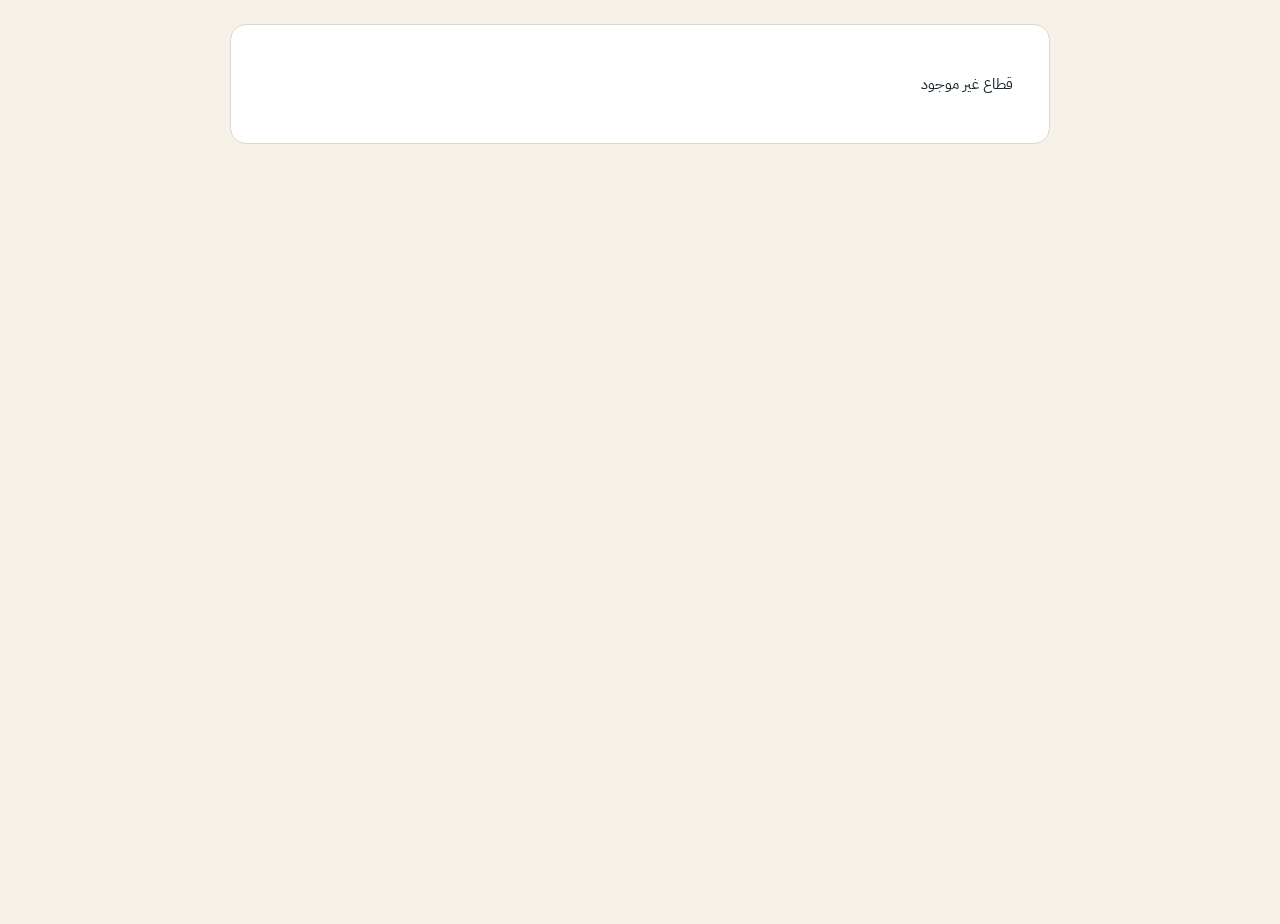
==== web/report.html @ a54cf213 "Complete PRD items: quality checks, seismic features, neural net comparison, calibration, Shapley ex" ====
<!doctype html>
<html lang="ar" dir="rtl" data-theme="light">
<head>
<meta charset="utf-8">
<meta name="viewport" content="width=device-width, initial-scale=1">
<title>مِرصاد · تقرير القطاع</title>
<link rel="icon" href="emblem.png">
<link href="https://fonts.googleapis.com/css2?family=IBM+Plex+Sans+Arabic:wght@400;600;700&display=swap" rel="stylesheet">
<link href="styles.css" rel="stylesheet">
<style>
  /* تقرير قابل للطباعة (PRD · U-FR9): يُطبع أو يُحفظ PDF من المتصفح */
  body{background:var(--bg)}
  .sheet{max-width:820px;margin:24px auto;background:var(--surface);border:1px solid var(--line);border-radius:16px;padding:32px 36px;display:grid;gap:18px}
  .r-head{display:flex;justify-content:space-between;align-items:center;gap:16px;border-bottom:2px solid var(--frame2);padding-bottom:14px}
  .r-head img{height:64px}
  .r-meta{text-align:end;font-size:13px;color:var(--muted)}
  .r-title{display:flex;align-items:baseline;gap:14px;flex-wrap:wrap}
  .r-title h1{margin:0;font-size:30px}
  .r-score{font-size:46px;font-weight:700;font-variant-numeric:tabular-nums}
  .r-grid{display:grid;grid-template-columns:1fr 1fr;gap:16px}
  .r-box{border:1px solid var(--line);border-radius:12px;padding:14px 16px}
  .r-box h2{font-size:15px;margin:0 0 8px;color:var(--accent)}
  .r-table{width:100%;border-collapse:collapse;font-size:14px}
  .r-table td{padding:6px 4px;border-bottom:1px solid var(--line)}
  .r-table td:last-child{text-align:end;font-weight:600;font-variant-numeric:tabular-nums}
  .r-note{font-size:12.5px;color:var(--muted);line-height:1.7}
  .r-bar{display:flex;gap:10px;justify-content:flex-end}
  @media (max-width:640px){.r-grid{grid-template-columns:1fr}.sheet{padding:20px}}
  @media print{.r-bar{display:none}.sheet{border:0;margin:0;max-width:none}body{background:#fff}}
</style>
</head>
<body>
<main class="sheet" id="sheet"><p class="muted">…</p></main>
<script src="i18n.js"></script>
<script>
(function(){
  "use strict";
  let lang = "ar"; try { const v = localStorage.getItem("mirsad.lang"); lang = (v && v.replace(/"/g, "")) === "en" ? "en" : "ar"; } catch (e) {}
  document.documentElement.lang = lang; document.documentElement.dir = lang === "ar" ? "rtl" : "ltr";
  const T = I18N[lang], t = (k) => T[k] ?? I18N.ar[k] ?? k, lc = (n) => (lang === "ar" && I18N.ar.lc_names[n]) || n;
  const L = { ar: { title: "تقرير القطاع", gen: "أُنشئ", loc: "الموقع (أعلى خلية خطرًا)", print: "طباعة / حفظ PDF", back: "العودة للخريطة",
                    disclaimer: "أداة دعم قرار. لا تغني عن الدراسة الميدانية ولا عن قرار الجهات الرسمية. أداء النموذج في التحقق المكاني: ROC-AUC = ", model: "النموذج", missing: "قطاع غير موجود" },
              en: { title: "Sector report", gen: "Generated", loc: "Location (highest-risk cell)", print: "Print / save PDF", back: "Back to map",
                    disclaimer: "Decision support only. It does not replace field study or official decisions. Model spatial-CV ROC-AUC = ", model: "Model", missing: "Unknown sector" } }[lang];
  const SYM = { low: "○", medium: "◆", high: "▲", critical: "■" };
  const el = (tag, a = {}, ...k) => { const e = document.createElement(tag); for (const [x, v] of Object.entries(a)) x === "class" ? e.className = v : e.setAttribute(x, v); k.flat().forEach((c) => c != null && e.append(c.nodeType ? c : document.createTextNode(c))); return e; };
  const row = (a, b) => el("tr", {}, el("td", {}, a), el("td", {}, b));
  const f2 = (n) => (Math.floor(n * 100) / 100).toFixed(2);
  Promise.all([fetch("data/sectors.geojson").then((r) => r.json()), fetch("data/model.json").then((r) => r.json())]).then(([sec, m]) => {
    const id = decodeURIComponent(location.hash.slice(1)), f = sec.features.find((x) => x.properties.id === id), S = document.getElementById("sheet");
    if (!f) { S.replaceChildren(el("p", {}, L.missing)); return; }
    const p = f.properties; document.title = `${t("brand")} · ${L.title} ${p.id}`;
    const ge = `https://earth.google.com/web/@${p.peak[0]},${p.peak[1]},${p.peak_vals.elevation}a,9000d,35y,0h,60t,0r`;
    S.replaceChildren(
      el("div", { class: "r-head" }, el("img", { src: "logo.png", alt: "Mirsad" }),
        el("div", { class: "r-meta" }, L.title, el("br"), `${L.gen}: ${new Date().toISOString().slice(0, 10)}`, el("br"), `${L.model}: ${m.version} · ${m.trained_at}`)),
      el("div", { class: "r-title" }, el("h1", {}, p.id), el("span", { class: "r-score" }, f2(p.score)), el("span", { class: "chip " + p.level }, `${SYM[p.level]} ${t("lv_" + p.level)}`),
        el("span", { class: "muted" }, t("mean_" + p.level))),
      el("div", { class: "r-grid" },
        el("div", { class: "r-box" }, el("h2", {}, t("sector")), el("table", { class: "r-table" },
          row(t("max_in_sector"), f2(p.score)), row(t("top_cell"), f2(p.max)), row(t("mean_score"), f2(p.mean)),
          row(t("prob_cal"), p.calibrated != null ? (p.calibrated * 100).toFixed(1) + "%" : "—"), row(t("cells"), p.cells),
          row(t("events_here"), p.events))),
        el("div", { class: "r-box" }, el("h2", {}, t("peak_cell")), el("table", { class: "r-table" },
          row(t("elevation"), `${p.peak_vals.elevation} ${t("m")}`), row(t("slope"), `${p.peak_vals.slope}°`),
          row(t("aspect"), p.peak_vals.aspect < 0 ? "—" : `${p.peak_vals.aspect}°`), row(t("lc"), lc(p.peak_vals.landcover)),
          row(L.loc, `${p.peak[0]}, ${p.peak[1]}`))),
        el("div", { class: "r-box" }, el("h2", {}, t("shap_title")), el("table", { class: "r-table" },
          ...Object.entries(p.shap || {}).map(([k, v]) => row(t("feat")[k], (v >= 0 ? "+" : "") + v.toFixed(3)))),
          el("p", { class: "r-note" }, t("shap_note"))),
        el("div", { class: "r-box" }, el("h2", {}, t("cell_dist")), el("table", { class: "r-table" },
          ...["low", "medium", "high", "critical"].map((l, i) => row(`${SYM[l]} ${t("lv_" + l)}`, p.counts[i]))),
          el("table", { class: "r-table" }, row(t("elev_mean"), `${p.elev} ${t("m")}`), row(t("slope_mean"), `${p.slope_mean}°`), row(t("landcover"), lc(p.landcover))))),
      el("p", { class: "r-note" }, L.disclaimer + m.spatial_cv.roc_auc + "."),
      el("div", { class: "r-bar" }, el("a", { class: "btn ghost", href: ge, target: "_blank", rel: "noopener" }, t("ge_open")),
        el("a", { class: "btn ghost", href: "index.html" }, L.back), (() => { const b = el("button", { class: "btn" }, L.print); b.onclick = () => window.print(); return b; })()));
  }).catch(() => { document.getElementById("sheet").textContent = t("load_error"); });
})();
</script>
</body>
</html>
---- web/styles.css ----
/* مِرصاد · ألوان الهوية (من الشعار) — كل زوج نص/خلفية محقق بتباين ≥ 4.5:1 في الوضعين */
:root{
  --brand-bg:#13242A; --teal:#38C7B8; --mteal:#257C83; --dteal:#113637; --gold:#D59A4D; --ochre:#B4742D;
  --rust:#AC573A; --drust:#924224; --slate:#3C5662;
  --radius:16px; --font:"IBM Plex Sans Arabic","Segoe UI",Tahoma,system-ui,sans-serif;
}
/* الوضع الليلي هو الافتراضي إن لم يُحدَّد وضع */
:root,[data-theme="dark"]{
  --bg:#0F1E23; --surface:#16292F; --surface2:#1C333A; --line:#2B4A50; --text:#E6EEEC; --muted:#9FB3B5;
  --accent:#38C7B8; --on-accent:#0F1E23; --frame:#38C7B8; --frame2:#D59A4D; --shadow:0 18px 50px rgba(0,0,0,.45);
  /* سلّم الخطر: لون التعبئة على الخريطة + لون الشارة (خلفية/نص) */
  --lv-low:#5E7F8C;      --lv-low-bg:#22363E;      --lv-low-fg:#B9CCD3;
  --lv-medium:#D59A4D;   --lv-medium-bg:#3A2E1C;   --lv-medium-fg:#F0C285;
  --lv-high:#C2643F;     --lv-high-bg:#3D241B;     --lv-high-fg:#F2A487;
  --lv-critical:#F2715C; --lv-critical-bg:#46201A; --lv-critical-fg:#FF9C8A;
  color-scheme:dark;
}
[data-theme="light"]{
  --bg:#F6F1E8; --surface:#FFFFFF; --surface2:#FBF7F0; --line:#E2D6C2; --text:#13242A; --muted:#4A5F66;
  --accent:#1E6A70; --on-accent:#FFFFFF; --frame:#257C83; --frame2:#B4742D; --shadow:0 14px 40px rgba(19,36,42,.12);
  --lv-low:#6F8E9A;      --lv-low-bg:#E3EAED;      --lv-low-fg:#2F4A55;
  --lv-medium:#D59A4D;   --lv-medium-bg:#F8E9D2;   --lv-medium-fg:#7A4E12;
  --lv-high:#AC573A;     --lv-high-bg:#F6DDD3;     --lv-high-fg:#8A3A1F;
  --lv-critical:#D9412B; --lv-critical-bg:#FBD9D2; --lv-critical-fg:#A32A16;
  color-scheme:light;
}
*{box-sizing:border-box}
html,body{margin:0;height:100%}
body{background:var(--bg);color:var(--text);font-family:var(--font);font-size:15px;line-height:1.6;transition:background .25s,color .25s}
@media (prefers-reduced-motion:reduce){*{transition:none!important;animation:none!important}}
a{color:var(--accent)}
.muted{color:var(--muted)}
button,select,input{font:inherit;color:inherit}
:focus-visible{outline:3px solid var(--accent);outline-offset:2px;border-radius:6px}

/* top bar */
.topbar{position:sticky;top:0;z-index:30;display:flex;align-items:center;gap:20px;padding:10px 20px;background:var(--surface);border-bottom:2px solid var(--frame2)}
.brand{display:flex;align-items:center;gap:10px;text-decoration:none;color:var(--text)}
.brand-emblem{width:42px;height:42px}
.brand-text{display:flex;flex-direction:column;line-height:1.2}
.brand-text b{font-size:20px;color:var(--accent)}
.brand-text small{font-size:12px;color:var(--muted)}
.tabs{display:flex;gap:4px;margin-inline-start:auto}
.tab{padding:8px 14px;border-radius:10px;text-decoration:none;color:var(--muted);font-weight:600;display:flex;align-items:center;gap:6px}
.tab:hover{background:var(--surface2);color:var(--text)}
.tab.on{color:var(--text);background:var(--surface2);box-shadow:inset 0 -3px 0 var(--accent)}
.count{background:var(--lv-critical-bg);color:var(--lv-critical-fg);border-radius:999px;font-size:12px;padding:0 8px;min-width:22px;text-align:center}
.tools{display:flex;align-items:center;gap:8px}
.proto{font-size:12px;font-weight:600;color:var(--lv-medium-fg);background:var(--lv-medium-bg);border:1px solid var(--lv-medium);border-radius:999px;padding:3px 10px;white-space:nowrap}
.icon-btn{width:40px;height:40px;border-radius:10px;border:1px solid var(--line);background:var(--surface2);cursor:pointer;display:flex;align-items:center;justify-content:center;font-weight:700}
.icon-btn:hover{border-color:var(--accent)}
.icon-btn svg{width:20px;height:20px;fill:none;stroke:var(--text);stroke-width:1.8;stroke-linecap:round}
.i-moon{fill:var(--text)!important;stroke:none!important}
[data-theme="dark"] .i-moon{display:none}[data-theme="light"] .i-sun{display:none}

/* map page */
.page{display:block}
.page[hidden]{display:none}
.map-wrap{position:relative;height:calc(100vh - 66px);display:grid;grid-template-columns:1fr 360px}
#map{position:relative;min-height:400px}
.side{background:var(--bg);border-inline-start:1px solid var(--line);padding:14px;display:flex;flex-direction:column;gap:12px;overflow:auto}
.kpis{display:grid;grid-template-columns:1fr 1fr;gap:10px}
.kpi{background:var(--surface);border:1px solid var(--line);border-radius:12px;padding:10px 12px;position:relative}
.kpi span{font-size:12px;color:var(--muted);font-weight:600}
.kpi b{display:block;font-size:26px;font-variant-numeric:tabular-nums}
.kpi.lv-critical{border-color:var(--lv-critical)}.kpi.lv-critical b{color:var(--lv-critical-fg)}
.kpi.lv-high{border-color:var(--lv-high)}.kpi.lv-high b{color:var(--lv-high-fg)}
.card{background:var(--surface);border:1px solid var(--line);border-radius:var(--radius);padding:14px 16px;position:relative}
.card::before{content:"";position:absolute;top:8px;inset-inline-start:8px;width:12px;height:12px;border-top:2px solid var(--frame);border-inline-start:2px solid var(--frame);opacity:.8}
.card.grow{flex:1;min-height:200px}
.card h2,.card h3{margin:0 0 8px;font-size:15px}
.card-h{display:flex;justify-content:space-between;align-items:baseline;gap:8px}
.legend{list-style:none;margin:0;padding:0;display:grid;gap:6px}
.legend li{display:grid;grid-template-columns:22px 1fr auto;align-items:center;gap:8px;font-size:14px}
.sw{width:18px;height:18px;border-radius:4px;display:flex;align-items:center;justify-content:center;font-size:11px;color:#fff;font-weight:700}
.legend .rng{color:var(--muted);font-size:12px;font-variant-numeric:tabular-nums}
.layers{display:grid;gap:4px;margin-top:10px;padding-top:10px;border-top:1px solid var(--line);font-size:14px}
.layers label{display:flex;gap:8px;align-items:center;cursor:pointer}
.layers input{accent-color:var(--accent);width:16px;height:16px}
.rank{margin:0;padding:0;list-style:none;display:grid;gap:6px}
.rank li button{width:100%;display:grid;grid-template-columns:1fr auto;gap:8px;align-items:center;text-align:start;background:var(--surface2);border:1px solid var(--line);border-radius:10px;padding:8px 10px;cursor:pointer}
.rank li button:hover{border-color:var(--accent)}
.rank .sid{font-weight:700;font-size:13px}.rank .meta{font-size:12px;color:var(--muted)}
.chip{display:inline-flex;align-items:center;gap:5px;border-radius:999px;padding:2px 10px;font-size:12px;font-weight:700;border:1px solid;white-space:nowrap}
.chip.low{background:var(--lv-low-bg);color:var(--lv-low-fg);border-color:var(--lv-low)}
.chip.medium{background:var(--lv-medium-bg);color:var(--lv-medium-fg);border-color:var(--lv-medium)}
.chip.high{background:var(--lv-high-bg);color:var(--lv-high-fg);border-color:var(--lv-high)}
.chip.critical{background:var(--lv-critical-bg);color:var(--lv-critical-fg);border-color:var(--lv-critical)}

/* drawer */
.drawer{position:absolute;top:12px;bottom:12px;inset-inline-start:12px;width:min(380px,calc(100% - 24px));background:var(--surface);border:1px solid var(--line);border-radius:var(--radius);box-shadow:var(--shadow);padding:18px;overflow:auto;transform:translateX(calc(var(--dir,1) * 110%));transition:transform .25s;z-index:10}
[dir="rtl"] .drawer{--dir:1}[dir="ltr"] .drawer{--dir:-1}
.drawer.open{transform:none}
.close{position:absolute;top:10px;inset-inline-end:10px;width:34px;height:34px;border-radius:8px;border:1px solid var(--line);background:var(--surface2);cursor:pointer;font-size:20px;line-height:1}
.d-title{font-size:20px;font-weight:700;margin:0 0 4px}
.score{display:flex;align-items:baseline;gap:8px;margin:12px 0}
.score b{font-size:44px;font-variant-numeric:tabular-nums;line-height:1}
.dl{display:grid;grid-template-columns:auto 1fr;gap:6px 14px;margin:8px 0;font-size:14px}
.dl dt{color:var(--muted)}.dl dd{margin:0;font-weight:600;font-variant-numeric:tabular-nums}
.bars{display:grid;gap:8px;margin:8px 0}
.bar-row{display:grid;grid-template-columns:110px 1fr 46px;align-items:center;gap:8px;font-size:13px}
.bar{height:10px;border-radius:5px;background:var(--surface2);overflow:hidden;border:1px solid var(--line)}
.bar i{display:block;height:100%;background:var(--accent)}
.bar-row .v{text-align:end;font-variant-numeric:tabular-nums;color:var(--muted)}
.stack{display:flex;height:12px;border-radius:6px;overflow:hidden;border:1px solid var(--line)}
.btn{display:inline-flex;align-items:center;justify-content:center;gap:8px;border:0;border-radius:10px;padding:10px 16px;font-weight:700;cursor:pointer;background:var(--accent);color:var(--on-accent)}
.btn:disabled{opacity:.5;cursor:not-allowed}
.btn.ghost{background:transparent;color:var(--text);border:1px solid var(--line)}
.note{font-size:12px;color:var(--muted);margin-top:10px}
.h-sec{font-size:13px;color:var(--muted);font-weight:700;margin:16px 0 6px;text-transform:none}

/* pages */
.container{max-width:1160px;margin:0 auto;padding:28px 20px 60px;display:grid;gap:16px}
.page-h h1{margin:0;font-size:28px}.page-h p{margin:6px 0 0}
.filters{display:flex;gap:10px;flex-wrap:wrap}
.select{background:var(--surface);border:1px solid var(--line);border-radius:10px;padding:8px 12px;min-width:170px}
.table-wrap{overflow-x:auto;border:1px solid var(--line);border-radius:var(--radius);background:var(--surface)}
.table{width:100%;border-collapse:collapse;font-size:14px;min-width:720px}
.table th{text-align:start;background:var(--surface2);color:var(--muted);font-weight:700;padding:10px 12px;border-bottom:1px solid var(--line)}
.table td{padding:10px 12px;border-bottom:1px solid var(--line);vertical-align:top}
.table tr:last-child td{border-bottom:0}
.table .mono{font-family:ui-monospace,Consolas,monospace;white-space:nowrap}
.grid2{display:grid;grid-template-columns:repeat(auto-fit,minmax(320px,1fr));gap:16px}
.grid3{display:grid;grid-template-columns:repeat(auto-fit,minmax(240px,1fr));gap:16px}
.warn{border:1px solid var(--lv-medium);background:var(--lv-medium-bg);color:var(--lv-medium-fg);border-radius:var(--radius);padding:14px 16px;font-weight:600}
.bullets{margin:0;padding-inline-start:20px;display:grid;gap:6px}
.metric-grid{display:grid;grid-template-columns:auto 1fr 1fr;gap:6px 14px;font-size:14px}
.metric-grid .h{color:var(--muted);font-weight:700}
.about{text-align:center}
.about-logo{width:min(520px,90%);margin:10px auto 0;display:block}
.lead{font-size:18px;max-width:760px;margin:0 auto}
.about .card{text-align:start}
.toast{position:fixed;bottom:20px;left:50%;transform:translate(-50%,120px);opacity:0;visibility:hidden;background:var(--surface);color:var(--text);border:1px solid var(--accent);border-radius:12px;padding:10px 18px;box-shadow:var(--shadow);transition:transform .25s;z-index:50}
.toast.show{transform:translate(-50%,0);opacity:1;visibility:visible}

/* maplibre theming */
.maplibregl-ctrl-group{background:var(--surface)!important;border:1px solid var(--line)}
.maplibregl-ctrl-group button{background-color:var(--surface)!important}
[data-theme="dark"] .maplibregl-ctrl-group button .maplibregl-ctrl-icon{filter:invert(1)}
.maplibregl-ctrl-attrib{background:color-mix(in srgb,var(--surface) 85%,transparent)!important;color:var(--muted)}
.maplibregl-ctrl-attrib a{color:var(--muted)!important}
.maplibregl-popup-content{background:var(--surface);color:var(--text);border:1px solid var(--line);border-radius:10px;font-family:var(--font)}
.maplibregl-popup-tip{display:none}

@media (max-width:900px){
  .topbar{flex-wrap:wrap;gap:8px;padding:8px 12px}
  .tabs{order:3;width:100%;margin:0;overflow-x:auto}
  .brand-text small{display:none}
  .map-wrap{grid-template-columns:1fr;height:auto}
  #map{height:62vh}
  .side{border-inline-start:0;border-top:1px solid var(--line)}
  .drawer{position:fixed;top:auto;bottom:0;inset-inline:0;width:100%;max-height:75vh;border-radius:16px 16px 0 0;transform:translateY(110%)}
  .drawer.open{transform:none}
}

/* login dialog */
.login{border:1px solid var(--line);border-radius:var(--radius);background:var(--surface);color:var(--text);padding:22px;width:min(380px,92vw);box-shadow:var(--shadow)}
.login::backdrop{background:rgba(0,0,0,.5)}
.login h2{margin:0 0 4px}
.login label{display:grid;gap:4px;margin:10px 0;font-weight:600;font-size:14px}
.login input{background:var(--surface2);border:1px solid var(--line);border-radius:10px;padding:9px 12px}
.login .row{display:flex;gap:8px;margin-top:12px}
.login .err{color:var(--lv-critical-fg);min-height:1.2em;margin:0;font-size:13px}
.icon-btn.wide{width:auto;padding:0 12px;font-size:13px}
.mode{font-size:12px;color:var(--muted)}

/* ---------- splash ---------- */
.splash{position:fixed;inset:0;z-index:100;display:flex;align-items:center;justify-content:center;background:radial-gradient(700px 420px at 50% 40%,color-mix(in srgb,var(--accent) 14%,transparent),transparent 70%),var(--bg);transition:opacity .5s,visibility .5s}
.splash.done{opacity:0;visibility:hidden}
.splash-in{text-align:center;display:grid;justify-items:center;gap:10px}
.radar{position:relative;width:180px;height:180px;margin-bottom:8px}
.radar img{position:absolute;inset:22px;width:136px;height:136px;filter:drop-shadow(0 0 18px color-mix(in srgb,var(--accent) 45%,transparent))}
.radar .ring{position:absolute;border-radius:50%;border:1.5px solid color-mix(in srgb,var(--accent) 45%,transparent)}
.radar .r1{inset:0}.radar .r2{inset:-18px;border-style:dashed;opacity:.5}
.radar .sweep{position:absolute;inset:-18px;border-radius:50%;background:conic-gradient(from 0deg,color-mix(in srgb,var(--accent) 38%,transparent),transparent 26%);animation:spin 2.2s linear infinite}
@keyframes spin{to{transform:rotate(360deg)}}
.splash-name{font-size:40px;font-weight:700;color:var(--accent);line-height:1.1}
.splash-tag{font-size:16px;color:var(--muted)}
.splash-bar{width:240px;height:6px;border-radius:3px;background:var(--surface2);overflow:hidden;border:1px solid var(--line);margin-top:10px}
.splash-bar i{display:block;height:100%;width:0;background:linear-gradient(90deg,var(--accent),var(--frame2));transition:width .35s}
.splash-step{font-size:13px;color:var(--muted);min-height:1.4em}
.splash .sc{position:absolute;width:70px;height:70px;border-style:solid;border-width:0}
.splash .tl{top:28px;left:28px;border-top-width:4px;border-left-width:4px;border-color:var(--frame)}
.splash .tr{top:28px;right:28px;border-top-width:4px;border-right-width:4px;border-color:var(--frame)}
.splash .bl{bottom:28px;left:28px;border-bottom-width:4px;border-left-width:4px;border-color:var(--frame2)}
.splash .br{bottom:28px;right:28px;border-bottom-width:4px;border-right-width:4px;border-color:var(--frame2)}
@media (prefers-reduced-motion:reduce){.radar .sweep{animation:none}}

/* ---------- interactive tour ---------- */
.tour-spot{position:fixed;z-index:90;border-radius:12px;box-shadow:0 0 0 4px var(--accent),0 0 0 9999px rgba(5,12,15,.62);pointer-events:none;transition:all .3s}
.tour-card{position:fixed;z-index:91;width:min(360px,calc(100vw - 24px));background:var(--surface);color:var(--text);border:1px solid var(--accent);border-radius:16px;box-shadow:var(--shadow);padding:16px 18px;transition:top .3s,left .3s}
.tour-card h3{margin:0 0 6px;font-size:17px;color:var(--accent)}
.tour-card p{margin:0;font-size:14px;line-height:1.7}
.tour-card .tour-foot{display:flex;align-items:center;gap:8px;margin-top:14px}
.tour-card .tour-n{margin-inline-end:auto;font-size:12px;color:var(--muted);font-variant-numeric:tabular-nums}
.tour-card .btn{padding:7px 14px}
.tour-dots{display:flex;gap:4px;margin-top:10px}
.tour-dots i{width:18px;height:4px;border-radius:2px;background:var(--line)}
.tour-dots i.on{background:var(--accent)}
.tour-invite{position:fixed;z-index:60;bottom:20px;inset-inline-end:20px;background:var(--surface);border:1px solid var(--accent);border-radius:14px;box-shadow:var(--shadow);padding:14px 16px;width:min(320px,calc(100vw - 40px));display:grid;gap:10px}
.tour-invite .row{display:flex;gap:8px}
.login label[hidden]{display:none}

/* controls added for U-FR7 / Google Earth */
.ctl{display:grid;gap:6px;margin-top:12px;padding-top:12px;border-top:1px solid var(--line);font-size:14px}
.ctl .select{min-width:0;width:100%}
.ctl-l{font-weight:600}
.seg{display:flex;border:1px solid var(--line);border-radius:10px;overflow:hidden}
.seg label{flex:1;position:relative;cursor:pointer}
.seg input{position:absolute;opacity:0}
.seg span{display:block;text-align:center;padding:7px 8px;font-weight:600;color:var(--muted)}
.seg input:checked+span{background:var(--accent);color:var(--on-accent)}
.seg input:focus-visible+span{outline:3px solid var(--accent);outline-offset:-3px}
.ramp{display:grid;grid-template-columns:auto 1fr auto;gap:8px;align-items:center;font-size:12px;color:var(--muted);font-variant-numeric:tabular-nums}
.ramp i{height:10px;border-radius:5px;background:linear-gradient(90deg,#3C5662,#D59A4D,#AC573A)}
[dir="rtl"] .ramp i{background:linear-gradient(270deg,#3C5662,#D59A4D,#AC573A)}
.ge{margin-top:12px;width:100%;text-decoration:none}
.stale{font-size:12px;font-weight:700;color:var(--lv-critical-fg);background:var(--lv-critical-bg);border:1px solid var(--lv-critical);border-radius:999px;padding:3px 10px;white-space:nowrap}
.shap-row{display:grid;grid-template-columns:110px 1fr 56px;align-items:center;gap:8px;font-size:13px}
.shap-bar{position:relative;height:12px;background:var(--surface2);border:1px solid var(--line);border-radius:6px;overflow:hidden}
.shap-bar i{position:absolute;top:0;bottom:0}
.shap-bar .mid{position:absolute;top:-2px;bottom:-2px;left:50%;width:1px;background:var(--muted)}
.actions{display:grid;grid-template-columns:1fr 1fr;gap:8px;margin-top:10px}
.actions .btn{text-decoration:none;font-size:14px}
.prob{font-size:12px;color:var(--muted)}
.ramp[hidden]{display:none}
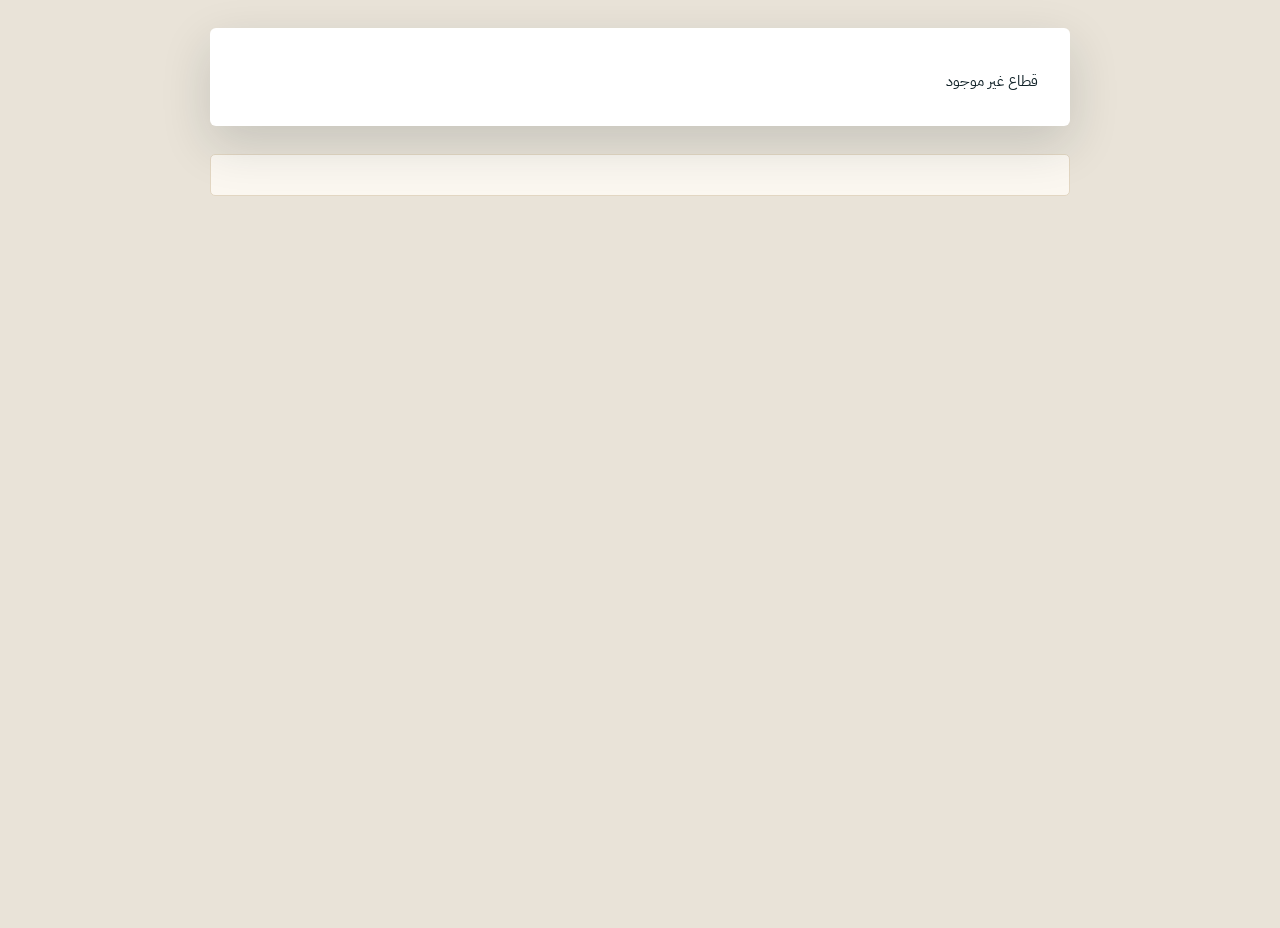
==== commit 33d150b6: "Redesign sector report: branded header, level scale, approval section with stamp when an alert is ap" ====
--- a/web/report.html
+++ b/web/report.html
@@ -5,32 +5,66 @@
 <meta name="viewport" content="width=device-width, initial-scale=1">
 <title>مِرصاد · تقرير القطاع</title>
 <link rel="icon" href="emblem.png">
-<link href="https://fonts.googleapis.com/css2?family=IBM+Plex+Sans+Arabic:wght@400;600;700&display=swap" rel="stylesheet">
+<link href="https://fonts.googleapis.com/css2?family=IBM+Plex+Sans+Arabic:wght@400;500;600;700&display=swap" rel="stylesheet">
 <link href="styles.css" rel="stylesheet">
 <style>
-  /* تقرير قابل للطباعة (PRD · U-FR9): يُطبع أو يُحفظ PDF من المتصفح */
-  body{background:var(--bg)}
-  .sheet{max-width:820px;margin:24px auto;background:var(--surface);border:1px solid var(--line);border-radius:16px;padding:32px 36px;display:grid;gap:18px}
-  .r-head{display:flex;justify-content:space-between;align-items:center;gap:16px;border-bottom:2px solid var(--frame2);padding-bottom:14px}
-  .r-head img{height:64px}
-  .r-meta{text-align:end;font-size:13px;color:var(--muted)}
-  .r-title{display:flex;align-items:baseline;gap:14px;flex-wrap:wrap}
-  .r-title h1{margin:0;font-size:30px}
-  .r-score{font-size:46px;font-weight:700;font-variant-numeric:tabular-nums}
-  .r-grid{display:grid;grid-template-columns:1fr 1fr;gap:16px}
-  .r-box{border:1px solid var(--line);border-radius:12px;padding:14px 16px}
-  .r-box h2{font-size:15px;margin:0 0 8px;color:var(--accent)}
-  .r-table{width:100%;border-collapse:collapse;font-size:14px}
-  .r-table td{padding:6px 4px;border-bottom:1px solid var(--line)}
-  .r-table td:last-child{text-align:end;font-weight:600;font-variant-numeric:tabular-nums}
-  .r-note{font-size:12.5px;color:var(--muted);line-height:1.7}
-  .r-bar{display:flex;gap:10px;justify-content:flex-end}
-  @media (max-width:640px){.r-grid{grid-template-columns:1fr}.sheet{padding:20px}}
-  @media print{.r-bar{display:none}.sheet{border:0;margin:0;max-width:none}body{background:#fff}}
+  /* تقرير القطاع الرسمي (PRD · U-FR9): يُطبع أو يُحفظ PDF من المتصفح */
+  :root{--ink:#13242A;--brand:#13242A;--brand2:#113637;--teal:#257C83;--teal-l:#38C7B8;--gold:#B4742D;--paper:#FFFFFF;--soft:#F6F1E8;--rule:#E2D6C2;--mute:#4A5F66}
+  *{-webkit-print-color-adjust:exact;print-color-adjust:exact}
+  body{background:#E9E3D8;color:var(--ink);margin:0;padding-bottom:8px}
+  .page{max-width:860px;margin:28px auto;background:var(--paper);box-shadow:0 18px 50px rgba(19,36,42,.16);border-radius:6px;overflow:hidden;position:relative}
+  .hd{background:linear-gradient(135deg,var(--brand) 0%,var(--brand2) 100%);color:#fff;display:flex;justify-content:space-between;align-items:center;gap:18px;padding:22px 32px}
+  .hd img{height:78px;display:block}
+  .hd-meta{text-align:end;display:grid;gap:3px}
+  .hd-meta b{font-size:19px;letter-spacing:.2px}
+  .hd-meta span{font-size:12.5px;color:#B9CCD3}
+  .hd-meta .ref{font-family:ui-monospace,Menlo,Consolas,monospace;direction:ltr;unicode-bidi:embed;color:var(--teal-l);font-size:13px}
+  .stripe{height:5px;background:linear-gradient(90deg,var(--teal-l),var(--teal) 45%,var(--gold))}
+  .body{padding:26px 32px 18px;display:grid;gap:20px}
+  .title{display:grid;grid-template-columns:1fr auto;gap:18px;align-items:center}
+  .title small{display:block;font-size:12.5px;color:var(--mute);font-weight:600;letter-spacing:.3px}
+  .title h1{margin:2px 0 0;font-size:34px;font-family:ui-monospace,Menlo,Consolas,monospace;direction:ltr;text-align:start;unicode-bidi:plaintext}
+  .verdict{display:flex;align-items:center;gap:14px;border-radius:12px;padding:12px 18px;border:2px solid var(--lvc);background:var(--lvbg)}
+  .verdict .num{font-size:44px;font-weight:700;line-height:1;color:var(--lvfg);font-variant-numeric:tabular-nums}
+  .verdict .lv{display:grid;gap:2px}.verdict .lv b{font-size:18px;color:var(--lvfg)}.verdict .lv span{font-size:12px;color:var(--mute)}
+  .scale{display:grid;gap:6px}
+  .scale .track{position:relative;height:14px;border-radius:7px;display:flex;overflow:hidden;direction:ltr}
+  .scale .track i{display:block;height:100%}
+  .scale .pin{position:absolute;top:-6px;width:4px;height:26px;background:var(--ink);border-radius:2px;transform:translateX(-50%)}
+  .scale .ticks{position:relative;height:16px;direction:ltr;font-size:11.5px;color:var(--mute);font-variant-numeric:tabular-nums}
+  .scale .ticks span{position:absolute;top:0;transform:translateX(-50%)}.scale .ticks span:first-child{transform:none}.scale .ticks span:last-child{transform:translateX(-100%)}
+  .scale .cap{font-size:12px;color:var(--mute)}
+  .grid{display:grid;grid-template-columns:1fr 1fr;gap:14px}
+  .box{border:1px solid var(--rule);border-radius:10px;overflow:hidden}
+  .box h2{margin:0;font-size:13.5px;font-weight:700;color:#fff;background:var(--brand2);padding:8px 14px;letter-spacing:.2px}
+  .box .in{padding:6px 14px 10px}
+  table.kv{width:100%;border-collapse:collapse;font-size:13.5px}
+  table.kv td{padding:7px 0;border-bottom:1px dashed var(--rule)}
+  table.kv tr:last-child td{border-bottom:0}
+  table.kv td:last-child{text-align:end;font-weight:600;font-variant-numeric:tabular-nums}
+  .shap{display:grid;grid-template-columns:96px 1fr 58px;gap:8px;align-items:center;font-size:13px;padding:5px 0}
+  .shap .b{height:8px;background:var(--soft);border-radius:4px;position:relative;overflow:hidden}
+  .shap .b i{position:absolute;top:0;bottom:0;inset-inline-start:0;border-radius:4px}
+  .shap .v{text-align:end;font-weight:600;font-variant-numeric:tabular-nums;direction:ltr}
+  .stack{display:flex;height:12px;border-radius:6px;overflow:hidden;margin:8px 0 6px;direction:ltr}
+  .note{font-size:12px;color:var(--mute);line-height:1.7;margin:6px 0 0}
+  .appr{border:1px solid var(--rule);border-radius:12px;display:grid;grid-template-columns:1fr auto;gap:18px;align-items:center;padding:16px 20px;background:var(--soft);position:relative;min-height:150px}
+  .appr h3{margin:0 0 6px;font-size:15px}
+  .appr .st{display:inline-block;font-weight:700;font-size:13px;border-radius:999px;padding:3px 12px;margin-bottom:8px}
+  .appr .sig{display:grid;grid-template-columns:auto 1fr;gap:4px 14px;font-size:13px}
+  .appr .sig dt{color:var(--mute)}.appr .sig dd{margin:0;font-weight:600}
+  .stamp{width:168px;height:168px;transform:rotate(-11deg);opacity:.92;mix-blend-mode:multiply}
+  .ft{border-top:1px solid var(--rule);padding:14px 32px 20px;display:grid;gap:6px;font-size:11.5px;color:var(--mute)}
+  .ft .row{display:flex;justify-content:space-between;gap:12px;flex-wrap:wrap}
+  .bar{max-width:860px;margin:0 auto;padding-bottom:40px !important;display:flex;gap:10px;justify-content:flex-end;padding:0 4px}
+  @media (max-width:680px){.page{margin:0;border-radius:0}.hd{flex-direction:column;align-items:flex-start;padding:18px}.hd-meta{text-align:start}
+    .body{padding:18px}.title,.grid,.appr{grid-template-columns:1fr}.stamp{justify-self:center}.ft{padding:14px 18px}.bar{padding:0 12px;flex-wrap:wrap}}
+  @media print{@page{size:A4;margin:10mm}body{background:#fff}.page{box-shadow:none;margin:0;max-width:none;border-radius:0}.bar{display:none}.box,.appr{break-inside:avoid}}
 </style>
 </head>
 <body>
-<main class="sheet" id="sheet"><p class="muted">…</p></main>
+<main class="page" id="page"><div class="body"><p class="muted">…</p></div></main>
+<div class="bar" id="bar"></div>
 <script src="i18n.js"></script>
 <script>
 (function(){
@@ -38,43 +72,119 @@
   let lang = "ar"; try { const v = localStorage.getItem("mirsad.lang"); lang = (v && v.replace(/"/g, "")) === "en" ? "en" : "ar"; } catch (e) {}
   document.documentElement.lang = lang; document.documentElement.dir = lang === "ar" ? "rtl" : "ltr";
   const T = I18N[lang], t = (k) => T[k] ?? I18N.ar[k] ?? k, lc = (n) => (lang === "ar" && I18N.ar.lc_names[n]) || n;
-  const L = { ar: { title: "تقرير القطاع", gen: "أُنشئ", loc: "الموقع (أعلى خلية خطرًا)", print: "طباعة / حفظ PDF", back: "العودة للخريطة",
-                    disclaimer: "أداة دعم قرار. لا تغني عن الدراسة الميدانية ولا عن قرار الجهات الرسمية. أداء النموذج في التحقق المكاني: ROC-AUC = ", model: "النموذج", missing: "قطاع غير موجود" },
-              en: { title: "Sector report", gen: "Generated", loc: "Location (highest-risk cell)", print: "Print / save PDF", back: "Back to map",
-                    disclaimer: "Decision support only. It does not replace field study or official decisions. Model spatial-CV ROC-AUC = ", model: "Model", missing: "Unknown sector" } }[lang];
-  const SYM = { low: "○", medium: "◆", high: "▲", critical: "■" };
-  const el = (tag, a = {}, ...k) => { const e = document.createElement(tag); for (const [x, v] of Object.entries(a)) x === "class" ? e.className = v : e.setAttribute(x, v); k.flat().forEach((c) => c != null && e.append(c.nodeType ? c : document.createTextNode(c))); return e; };
+  const L = {
+    ar: { title: "تقرير تقييم خطر القطاع", ref: "رقم المرجع", gen: "تاريخ الإصدار", model: "إصدار النموذج", sector: "القطاع", scale: "موقع الدرجة على سلّم المستويات",
+      loc: "الإحداثيات (أعلى خلية خطرًا)", appr: "حالة الإنذار والاعتماد", by: "المعتمِد", at: "وقت القرار", alertNo: "رقم الإنذار",
+      st_approved: "معتمد", st_pending: "بانتظار الاعتماد", st_dismissed: "مرفوض", st_none: "لا يتطلب إنذارًا",
+      d_approved: "اعتمد مشغّل مخوّل هذا الإنذار، والقرار مسجّل في سجل التدقيق.", d_pending: "اقترح النظام إنذارًا لهذا القطاع، ولم يُعتمد بعد من مشغّل مخوّل.",
+      d_dismissed: "راجع مشغّل مخوّل الإنذار وقرر عدم إرساله.", d_none: "مستوى القطاع أقل من «مرتفع»، فلا يُقترح له إنذار.",
+      d_offline: "يعمل التقرير بدون خادم؛ حالة الاعتماد من سجل هذا المتصفح.",
+      stampTop: "نظام مِرصاد · اعتماد إنذار", stampMid: "معتمد", print: "طباعة / حفظ PDF", back: "العودة للخريطة", ge: "عرض في Google Earth",
+      disc: "أداة دعم قرار أكاديمية. لا تغني عن الدراسة الميدانية ولا عن قرار الجهات الرسمية. أداء النموذج في التحقق المكاني ROC-AUC = ",
+      sends: "الإرسال للجهات محاكى في هذه المرحلة.", foot: "مِرصاد · نظام التنبؤ بمخاطر الانهيارات الأرضية · القروب الثالث", missing: "قطاع غير موجود" },
+    en: { title: "Sector risk assessment report", ref: "Reference", gen: "Issued", model: "Model version", sector: "Sector", scale: "Score on the level scale",
+      loc: "Coordinates (highest-risk cell)", appr: "Alert and approval status", by: "Approved by", at: "Decided at", alertNo: "Alert no.",
+      st_approved: "Approved", st_pending: "Awaiting approval", st_dismissed: "Dismissed", st_none: "No alert required",
+      d_approved: "An authorised operator approved this alert; the decision is in the audit log.", d_pending: "The system proposed an alert for this sector; no authorised operator has approved it yet.",
+      d_dismissed: "An authorised operator reviewed the alert and decided not to send it.", d_none: "The sector is below “High”, so no alert is proposed.",
+      d_offline: "Running without a server; approval status comes from this browser's log.",
+      stampTop: "MIRSAD SYSTEM · ALERT APPROVAL", stampMid: "APPROVED", print: "Print / save PDF", back: "Back to map", ge: "Open in Google Earth",
+      disc: "Academic decision-support tool. It does not replace field study or official decisions. Model spatial-CV ROC-AUC = ",
+      sends: "Dispatch to agencies is simulated at this stage.", foot: "Mirsad · Landslide risk prediction system · Group 3", missing: "Unknown sector" } }[lang];
+  const SYM = { low: "○", medium: "◆", high: "▲", critical: "■" }, LV = ["low", "medium", "high", "critical"];
+  const el = (tag, a = {}, ...k) => { const e = document.createElement(tag); for (const [x, v] of Object.entries(a)) x === "class" ? e.className = v : x === "html" ? e.innerHTML = v : e.setAttribute(x, v); k.flat().forEach((c) => c != null && e.append(c.nodeType ? c : document.createTextNode(c))); return e; };
   const row = (a, b) => el("tr", {}, el("td", {}, a), el("td", {}, b));
   const f2 = (n) => (Math.floor(n * 100) / 100).toFixed(2);
-  Promise.all([fetch("data/sectors.geojson").then((r) => r.json()), fetch("data/model.json").then((r) => r.json())]).then(([sec, m]) => {
-    const id = decodeURIComponent(location.hash.slice(1)), f = sec.features.find((x) => x.properties.id === id), S = document.getElementById("sheet");
-    if (!f) { S.replaceChildren(el("p", {}, L.missing)); return; }
-    const p = f.properties; document.title = `${t("brand")} · ${L.title} ${p.id}`;
+  const css = (n) => getComputedStyle(document.documentElement).getPropertyValue(n).trim();
+  const dt = (s) => s ? new Date(s).toLocaleString(lang === "ar" ? "ar-SA-u-nu-latn-ca-gregory" : "en-GB", { dateStyle: "medium", timeStyle: "short" }) : "—";
+  const esc = (s) => String(s).replace(/[&<>"']/g, (c) => ({ "&": "&amp;", "<": "&lt;", ">": "&gt;", '"': "&quot;", "'": "&#39;" }[c]));
+
+  async function approval(id) {  // من الخادم إن وُجد، وإلا من سجل وضع العرض في المتصفح
+    try { const c = new AbortController(); setTimeout(() => c.abort(), 2500);
+      const r = await fetch("/api/v1/sectors/" + encodeURIComponent(id), { signal: c.signal });
+      if (r.ok) { const j = await r.json(); const a = (j.alerts || []).find((x) => x.status === "approved") || (j.alerts || [])[0];
+        return a ? { status: a.status, by: a.approved_by, at: a.decided_at, id: a.id, live: true } : { status: null, live: true }; }
+    } catch (e) {}
+    try { const s = JSON.parse(localStorage.getItem("mirsad.alerts") || "{}")[id]; if (s) return { status: s.status, by: s.by, at: s.at, live: false }; } catch (e) {}
+    return { status: null, live: false };
+  }
+  function stamp(by, at, ref) {
+    const c = "#1E6A70", top = esc(L.stampTop), mid = esc(L.stampMid), who = esc(by || ""), when = esc(at ? new Date(at).toISOString().slice(0, 10) : "");
+    return el("div", { class: "stamp", role: "img", "aria-label": `${L.stampMid} · ${by || ""} · ${when}`, html:
+      `<svg viewBox="0 0 200 200" width="168" height="168" xmlns="http://www.w3.org/2000/svg">
+        <defs><path id="arcT" d="M 30 100 A 70 70 0 0 1 170 100"/><path id="arcB" d="M 36 104 A 64 64 0 0 0 164 104"/></defs>
+        <circle cx="100" cy="100" r="94" fill="none" stroke="${c}" stroke-width="4"/>
+        <circle cx="100" cy="100" r="86" fill="none" stroke="${c}" stroke-width="1.5"/>
+        <circle cx="100" cy="100" r="52" fill="none" stroke="${c}" stroke-width="1.5"/>
+        <text font-family="IBM Plex Sans Arabic, sans-serif" font-size="13" font-weight="700" fill="${c}" letter-spacing=".5"><textPath href="#arcT" startOffset="50%" text-anchor="middle">${top}</textPath></text>
+        <text font-family="ui-monospace, Menlo, monospace" font-size="11" font-weight="700" fill="${c}"><textPath href="#arcB" startOffset="50%" text-anchor="middle">${esc(ref)}</textPath></text>
+        <text x="100" y="98" text-anchor="middle" font-family="IBM Plex Sans Arabic, sans-serif" font-size="26" font-weight="700" fill="${c}">${mid}</text>
+        <text x="100" y="118" text-anchor="middle" font-family="IBM Plex Sans Arabic, sans-serif" font-size="12" font-weight="600" fill="${c}">${who}</text>
+        <text x="100" y="134" text-anchor="middle" font-family="ui-monospace, Menlo, monospace" font-size="11" fill="${c}">${when}</text>
+        <text x="22" y="104" text-anchor="middle" font-size="12" fill="${c}">★</text><text x="178" y="104" text-anchor="middle" font-size="12" fill="${c}">★</text>
+      </svg>` });
+  }
+
+  Promise.all([fetch("data/sectors.geojson").then((r) => r.json()), fetch("data/model.json").then((r) => r.json())]).then(async ([sec, m]) => {
+    const id = decodeURIComponent(location.hash.slice(1)), f = sec.features.find((x) => x.properties.id === id), P = document.getElementById("page");
+    if (!f) { P.replaceChildren(el("div", { class: "body" }, el("p", {}, L.missing))); return; }
+    const p = f.properties, lv = p.level, th = m.thresholds, today = new Date();
+    const ref = `MRS-${p.id}-${today.toISOString().slice(0, 10).replace(/-/g, "")}`;
+    document.title = `${t("brand")} · ${L.title} ${p.id}`;
     const ge = `https://earth.google.com/web/@${p.peak[0]},${p.peak[1]},${p.peak_vals.elevation}a,9000d,35y,0h,60t,0r`;
-    S.replaceChildren(
-      el("div", { class: "r-head" }, el("img", { src: "logo.png", alt: "Mirsad" }),
-        el("div", { class: "r-meta" }, L.title, el("br"), `${L.gen}: ${new Date().toISOString().slice(0, 10)}`, el("br"), `${L.model}: ${m.version} · ${m.trained_at}`)),
-      el("div", { class: "r-title" }, el("h1", {}, p.id), el("span", { class: "r-score" }, f2(p.score)), el("span", { class: "chip " + p.level }, `${SYM[p.level]} ${t("lv_" + p.level)}`),
-        el("span", { class: "muted" }, t("mean_" + p.level))),
-      el("div", { class: "r-grid" },
-        el("div", { class: "r-box" }, el("h2", {}, t("sector")), el("table", { class: "r-table" },
-          row(t("max_in_sector"), f2(p.score)), row(t("top_cell"), f2(p.max)), row(t("mean_score"), f2(p.mean)),
-          row(t("prob_cal"), p.calibrated != null ? (p.calibrated * 100).toFixed(1) + "%" : "—"), row(t("cells"), p.cells),
-          row(t("events_here"), p.events))),
-        el("div", { class: "r-box" }, el("h2", {}, t("peak_cell")), el("table", { class: "r-table" },
-          row(t("elevation"), `${p.peak_vals.elevation} ${t("m")}`), row(t("slope"), `${p.peak_vals.slope}°`),
-          row(t("aspect"), p.peak_vals.aspect < 0 ? "—" : `${p.peak_vals.aspect}°`), row(t("lc"), lc(p.peak_vals.landcover)),
-          row(L.loc, `${p.peak[0]}, ${p.peak[1]}`))),
-        el("div", { class: "r-box" }, el("h2", {}, t("shap_title")), el("table", { class: "r-table" },
-          ...Object.entries(p.shap || {}).map(([k, v]) => row(t("feat")[k], (v >= 0 ? "+" : "") + v.toFixed(3)))),
-          el("p", { class: "r-note" }, t("shap_note"))),
-        el("div", { class: "r-box" }, el("h2", {}, t("cell_dist")), el("table", { class: "r-table" },
-          ...["low", "medium", "high", "critical"].map((l, i) => row(`${SYM[l]} ${t("lv_" + l)}`, p.counts[i]))),
-          el("table", { class: "r-table" }, row(t("elev_mean"), `${p.elev} ${t("m")}`), row(t("slope_mean"), `${p.slope_mean}°`), row(t("landcover"), lc(p.landcover))))),
-      el("p", { class: "r-note" }, L.disclaimer + m.spatial_cv.roc_auc + "."),
-      el("div", { class: "r-bar" }, el("a", { class: "btn ghost", href: ge, target: "_blank", rel: "noopener" }, t("ge_open")),
-        el("a", { class: "btn ghost", href: "index.html" }, L.back), (() => { const b = el("button", { class: "btn" }, L.print); b.onclick = () => window.print(); return b; })()));
-  }).catch(() => { document.getElementById("sheet").textContent = t("load_error"); });
+    const total = p.counts.reduce((a, b) => a + b, 0) || 1, shap = p.shap || {}, mx = Math.max(1e-6, ...Object.values(shap).map(Math.abs));
+    const ap = await approval(p.id), status = ap.status || (lv === "high" || lv === "critical" ? "pending" : "none");
+    const stCol = { approved: ["#E3F1EF", "#1E6A70"], pending: ["#F8E9D2", "#7A4E12"], dismissed: ["#E3EAED", "#2F4A55"], none: ["#E3EAED", "#2F4A55"] }[status];
+    const seg = [[0, th.medium, "low"], [th.medium, th.high, "medium"], [th.high, th.critical, "high"], [th.critical, 1, "critical"]];
+
+    P.style.setProperty("--lvc", css("--lv-" + lv)); P.style.setProperty("--lvbg", css("--lv-" + lv + "-bg")); P.style.setProperty("--lvfg", css("--lv-" + lv + "-fg"));
+    P.replaceChildren(
+      el("header", { class: "hd" }, el("img", { src: "logo.png", alt: "Mirsad · مِرصاد" }),
+        el("div", { class: "hd-meta" }, el("b", {}, L.title), el("span", { class: "ref" }, ref),
+          el("span", {}, `${L.gen}: ${dt(today.toISOString())}`), el("span", {}, `${L.model}: ${m.version} · ${m.trained_at}`))),
+      el("div", { class: "stripe" }),
+      el("div", { class: "body" },
+        el("div", { class: "title" },
+          el("div", {}, el("small", {}, L.sector), el("h1", {}, p.id), el("small", {}, `${L.loc}: ${p.peak[0]}, ${p.peak[1]}`)),
+          el("div", { class: "verdict" }, el("span", { class: "num" }, f2(p.score)),
+            el("span", { class: "lv" }, el("b", {}, `${SYM[lv]} ${t("lv_" + lv)}`), el("span", {}, t("mean_" + lv))))),
+        el("div", { class: "scale" }, el("span", { class: "cap" }, L.scale),
+          el("div", { class: "track" }, ...seg.map(([a, b, l]) => el("i", { style: `width:${(b - a) * 100}%;background:var(--lv-${l})` })),
+            el("span", { class: "pin", style: `left:${Math.min(99.5, Math.max(.5, p.score * 100))}%` })),
+          el("div", { class: "ticks" }, ...[0, th.medium, th.high, th.critical, 1].map((x) => el("span", { style: `left:${x * 100}%` }, x === 0 || x === 1 ? String(x) : x.toFixed(2))))),
+        el("div", { class: "grid" },
+          el("section", { class: "box" }, el("h2", {}, t("sector")), el("div", { class: "in" }, el("table", { class: "kv" },
+            row(t("max_in_sector"), f2(p.score)), row(t("top_cell"), f2(p.max)), row(t("mean_score"), f2(p.mean)),
+            row(t("prob_cal"), p.calibrated != null ? (p.calibrated * 100).toFixed(1) + "%" : "—"), row(t("cells"), p.cells), row(t("events_here"), p.events)))),
+          el("section", { class: "box" }, el("h2", {}, t("peak_cell")), el("div", { class: "in" }, el("table", { class: "kv" },
+            row(t("elevation"), `${p.peak_vals.elevation} ${t("m")}`), row(t("slope"), `${p.peak_vals.slope}°`),
+            row(t("aspect"), p.peak_vals.aspect < 0 ? "—" : `${p.peak_vals.aspect}°`), row(t("lc"), lc(p.peak_vals.landcover)),
+            row(t("elev_mean"), `${p.elev} ${t("m")}`), row(t("slope_mean"), `${p.slope_mean}°`)))),
+          el("section", { class: "box" }, el("h2", {}, t("shap_title")), el("div", { class: "in" },
+            ...Object.entries(shap).map(([k, v]) => el("div", { class: "shap" }, el("span", {}, t("feat")[k]),
+              el("span", { class: "b" }, el("i", { style: `width:${Math.abs(v) / mx * 100}%;background:${v >= 0 ? "var(--lv-high)" : "var(--accent)"}` })),
+              el("span", { class: "v" }, (v >= 0 ? "+" : "") + v.toFixed(3)))),
+            el("p", { class: "note" }, t("shap_note")))),
+          el("section", { class: "box" }, el("h2", {}, t("cell_dist")), el("div", { class: "in" },
+            el("div", { class: "stack" }, ...LV.map((l, i) => el("i", { style: `width:${p.counts[i] / total * 100}%;background:var(--lv-${l})` }))),
+            el("table", { class: "kv" }, ...LV.map((l, i) => row(`${SYM[l]} ${t("lv_" + l)}`, `${p.counts[i]} · ${Math.round(p.counts[i] / total * 100)}%`)),
+              row(t("landcover"), lc(p.landcover)))))),
+        el("section", { class: "appr" },
+          el("div", {}, el("h3", {}, L.appr),
+            el("span", { class: "st", style: `background:${stCol[0]};color:${stCol[1]}` }, L["st_" + status]),
+            el("p", { class: "note", style: "margin:0 0 8px" }, L["d_" + status] + (ap.live ? "" : (ap.status ? " " + L.d_offline : ""))),
+            status === "approved" || status === "dismissed" ? el("dl", { class: "sig" },
+              el("dt", {}, L.by), el("dd", {}, ap.by || "—"), el("dt", {}, L.at), el("dd", {}, dt(ap.at)),
+              ap.id ? el("dt", {}, L.alertNo) : "", ap.id ? el("dd", {}, "#" + ap.id) : "") : "",
+            el("p", { class: "note" }, L.sends)),
+          status === "approved" ? stamp(ap.by, ap.at, ref) : ""),
+        el("p", { class: "note" }, L.disc + m.spatial_cv.roc_auc + ".")),
+      el("footer", { class: "ft" }, el("div", { class: "row" }, el("span", {}, L.foot), el("span", { class: "ref" }, ref))));
+    document.getElementById("bar").replaceChildren(
+      el("a", { class: "btn ghost", href: ge, target: "_blank", rel: "noopener" }, L.ge),
+      el("a", { class: "btn ghost", href: "index.html" }, L.back),
+      (() => { const b = el("button", { class: "btn" }, L.print); b.onclick = () => window.print(); return b; })());
+  }).catch(() => { document.getElementById("page").textContent = t("load_error"); });
 })();
 </script>
 </body>
